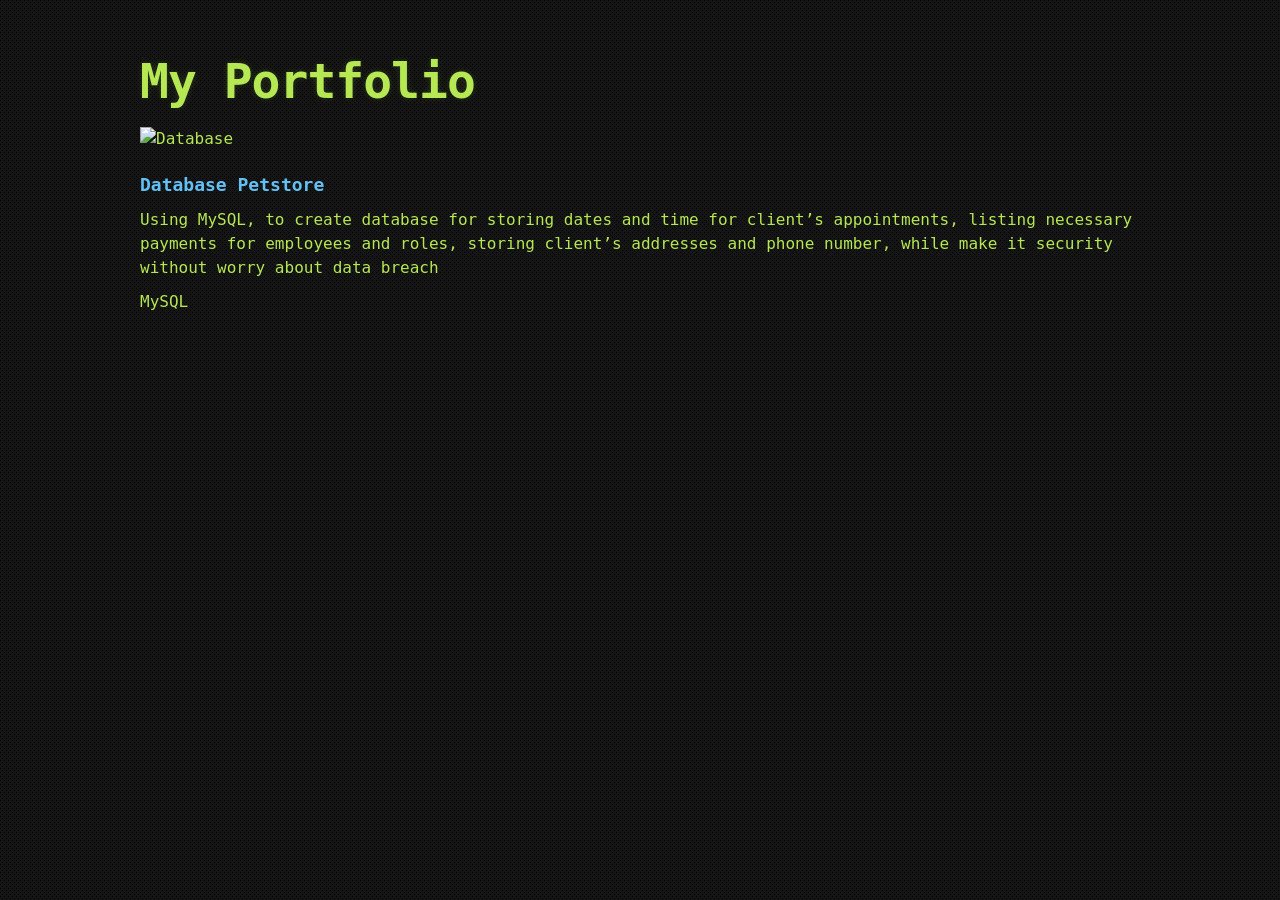
==== page.html @ 7ae67606 "Add files via upload" ====
<!DOCTYPE html>
<html lang="en">
<head>
    <meta charset="UTF-8">
    <meta name="viewport" content="width=device-width, initial-scale=1.0">
    <title>Portfolio</title>
    <link rel="stylesheet" href="styles.css">
    
</head>
<body>
    <div class="container">
        <h1>My Portfolio</h1>
        
        <div class="portfolio-grid">
            <div class="portfolio-item">
                <div class="portfolio-image"></div>
                <img src="https://img.icons8.com/color/64/000000/database.png" alt="Database" width="64" height="64">
                <div class="portfolio-content">
                    <h3>Database Petstore</h3>
                    <p>Using MySQL, to create database for storing dates and time for client’s 
appointments, listing necessary payments for employees and roles, storing 
client’s addresses and phone number, while make it security without worry about 
data breach</p>
                    <div class="tech-stack">
                        <span class="tech-tag">MySQL</span>
                    </div>
                </div>
            </div>
                </div>
            </div>
                </div>
            </div>
                </div>
            </div>
                </div>
            </div>
                </div>
            </div>
        </div>
    </div>
</body>
</html>
---- styles.css ----
body {
    margin: 0;
    padding: 0;
    background: #151515 url("[data-uri]") repeat;
    font-family: Monaco, "Bitstream Vera Sans Mono", "Lucida Console", Terminal, monospace;
    color: #b5e853;
    font-size: 16px;
    line-height: 1.5;
}

.container {
    max-width: 1000px;
    margin: 0 auto;
    padding: 45px;
}

header {
    background: rgba(0, 0, 0, 0.1);
    border-bottom: 1px dashed #b5e853;
    text-align: center;
    padding: 20px 0;
    margin-bottom: 40px;
}

header div {
    display: inline-block;
    text-align: left;
    font-weight: bold;

}

h1 {
    font-size: 48px;
    font-weight: bold;
    color: #b5e853;
    text-shadow: 0 1px 1px rgba(0, 0, 0, 0.1),
                 0 0 5px rgba(181, 232, 83, 0.1),
                 0 0 10px rgba(181, 232, 83, 0.1);
    margin: 0 0 10px 0;
    letter-spacing: -1px;
}

h2 {
    font-size: 24px;
    font-weight: bold;
    color: #b5e853;
    text-shadow: 0 1px 1px rgba(0, 0, 0, 0.1),
                 0 0 5px rgba(181, 232, 83, 0.1);
    margin: 30px 0 15px 0;
    border-bottom: 1px dashed #b5e853;
    padding-bottom: 10px;
}

h3 {
    font-size: 18px;
    font-weight: bold;
    color: #63c0f5;
    margin: 20px 0 10px 0;
}

p {
    margin: 10px 0;
}

header p {
    color: #b5e853;
    font-size: 18px;
    margin: 5px 0;
}

a {
    color: #63c0f5;
    text-decoration: none;
    text-shadow: 0 0 5px rgba(104, 182, 255, 0.5);
}

a:hover {
    color: #b5e853;
    text-shadow: 0 0 5px rgba(181, 232, 83, 0.5);
}

.contact-info {
    margin-top: 15px;
}

.contact-info a {
    margin-right: 20px;
}

section {
    margin-bottom: 40px;
}

.summary {
    background: rgba(0, 0, 0, 0.2);
    padding: 15px;
    border-left: 3px solid #b5e853;
    margin: 15px 0;
}

.experience-item, .education-item, .project-item {
    margin-bottom: 25px;
    padding-left: 15px;
    border-left: 2px solid rgba(181, 232, 83, 0.3);
}

.job-title, .degree {
    color: #b5e853;
    font-style: italic;
    margin: 5px 0;
}

.date {
    color: #999;
    font-size: 14px;
    margin: 5px 0 10px 0;
}

ul {
    margin: 10px 0;
    padding-left: 25px;
}

li {
    margin: 8px 0;
    color: #c0c0c0;
}

.skills {
    display: flex;
    flex-wrap: wrap;
    gap: 10px;
    margin-top: 15px;
}

.skill-tag {
    background: rgba(181, 232, 83, 0.1);
    border: 1px solid #b5e853;
    padding: 5px 12px;
    border-radius: 3px;
    color: #b5e853;
    font-size: 14px;
}

/* Responsive */
@media (max-width: 768px) {
    .container {
        padding: 20px;
    }
    
    h1 {
        font-size: 36px;
    }
}
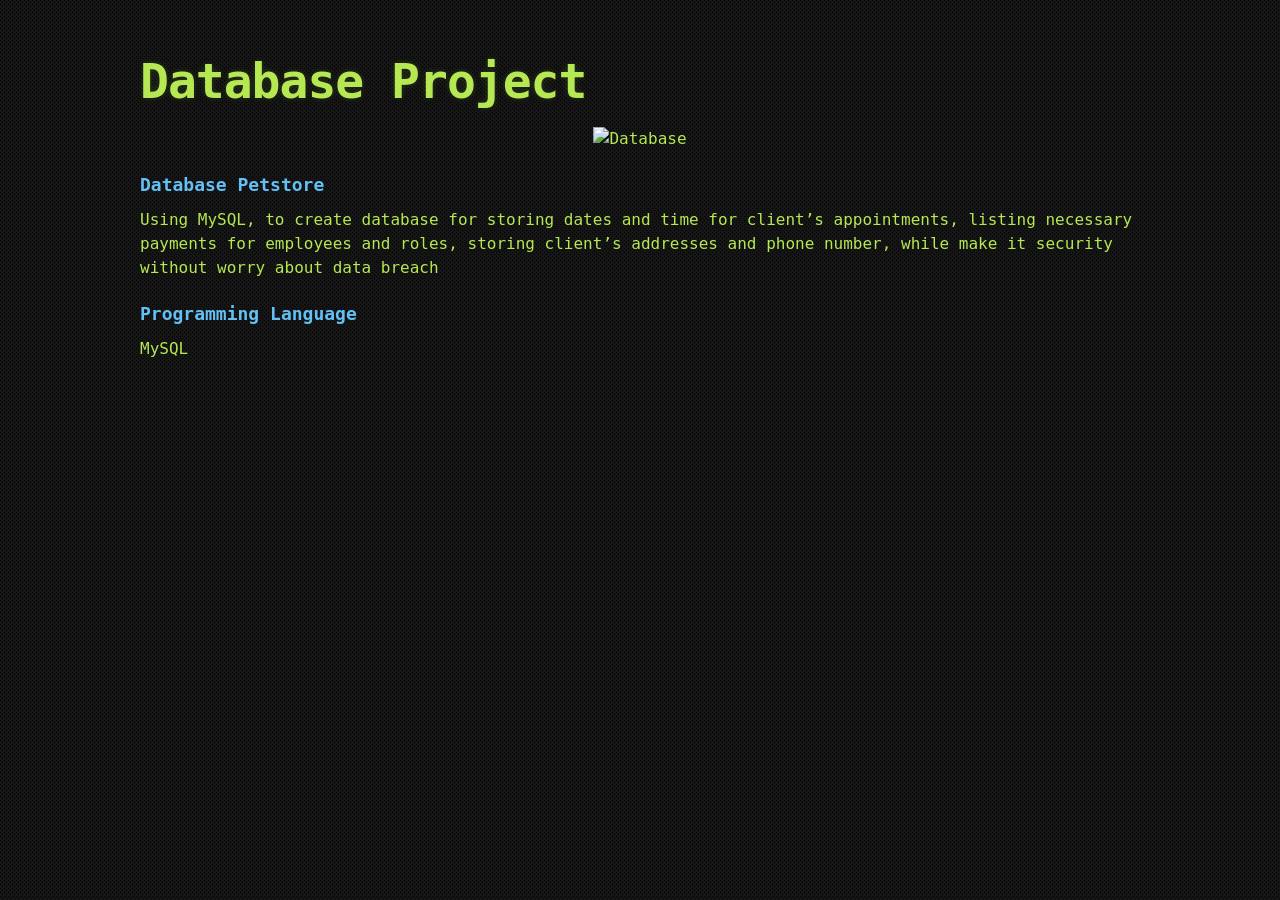
==== commit f45779a4: "Revise portfolio page for Database Project Updated project title and added programming language sect" ====
--- a/page.html
+++ b/page.html
@@ -9,12 +9,14 @@
 </head>
 <body>
     <div class="container">
-        <h1>My Portfolio</h1>
+        <h1>Database Project</h1>
         
         <div class="portfolio-grid">
             <div class="portfolio-item">
                 <div class="portfolio-image"></div>
+                <div style="text-align: center;">
                 <img src="https://img.icons8.com/color/64/000000/database.png" alt="Database" width="64" height="64">
+                </div>
                 <div class="portfolio-content">
                     <h3>Database Petstore</h3>
                     <p>Using MySQL, to create database for storing dates and time for client’s 
@@ -22,7 +24,9 @@
 client’s addresses and phone number, while make it security without worry about 
 data breach</p>
                     <div class="tech-stack">
-                        <span class="tech-tag">MySQL</span>
+                        
+                       <h3>Programming Language</h3> <span class="tech-tag">MySQL</span>
+                        
                     </div>
                 </div>
             </div>
@@ -39,4 +43,4 @@
         </div>
     </div>
 </body>
-</html>+</html>
